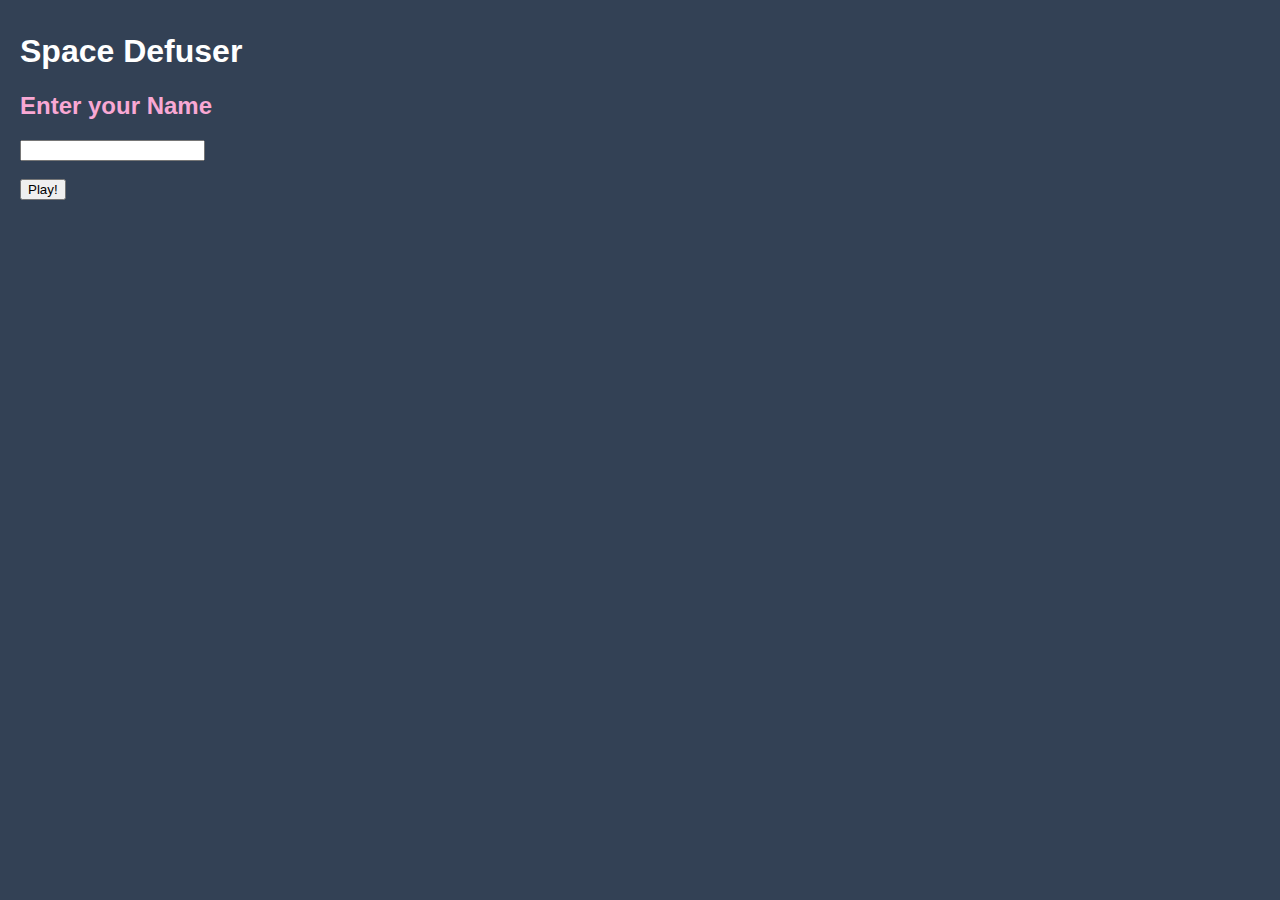
==== index.html @ 0398c288 "final proj test" ====
<!DOCTYPE html>
<html lang="en">
  <head>
    <title>Space Defuser</title>
    <script src="scripts/intro.js"></script>
    <link rel="stylesheet" href="styles/styles.css" />
  </head>
  <body>
    <h1 id="game">Space Defuser</h1>
    <h2 id="info">Enter your Name</h2>
    <div class="welcome">
        <input type="text" id="name"><br><br>
        <input type="button" id="play" value="Play!" onClick="buttonClicked()">
    </div>
  </body>
---- styles/styles.css ----
body {
    background-color: #334155;
    font-family: -apple-system, BlinkMacSystemFont, Segoe UI, Roboto, Oxygen,
      Ubuntu, Cantarell, Fira Sans, Droid Sans, Helvetica Neue, sans-serif;
    color: white;
    padding-left: 12px;
    padding-top: 4px;
  }
  
  h2 {
    color: #f9a8d4;
  }
  
  h3 {
    color: #89cff0
  }
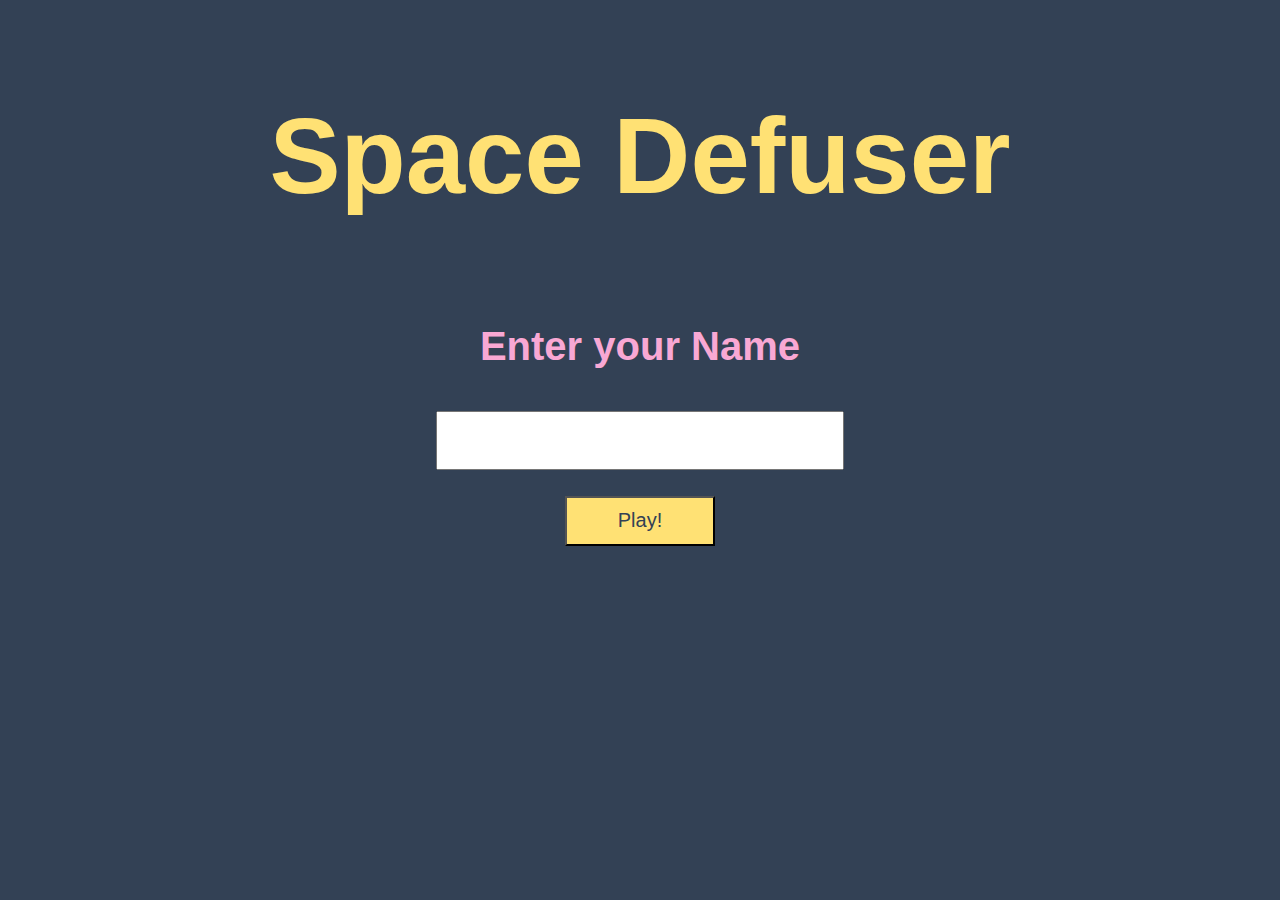
==== commit 582065f1: "17MarEdit" ====
--- a/index.html
+++ b/index.html
@@ -3,7 +3,7 @@
   <head>
     <title>Space Defuser</title>
     <script src="scripts/intro.js"></script>
-    <link rel="stylesheet" href="styles/styles.css" />
+    <link rel="stylesheet" href="styles.css" />
   </head>
   <body>
     <h1 id="game">Space Defuser</h1>
--- a/styles.css
+++ b/styles.css
@@ -0,0 +1,183 @@
+html, body {
+    background-color: #334155;
+    margin: 0;
+    height: 100%;
+    overflow: hidden;
+    text-align:center;
+    font-size: 16px;
+    font-family:'Courier New', Courier, monospace;
+    line-height: 1.6;
+    text-align: justify;
+    overflow-y:scroll;
+  }
+
+  #game {
+    font-size:80pt;
+    font-family: Impact, Haettenschweiler, 'Arial Narrow Bold', sans-serif;
+  }
+
+  #info {
+    font-family: Impact, Haettenschweiler, 'Arial Narrow Bold', sans-serif;
+  }
+
+  #name {
+    line-height: 2em;
+    font-size:20pt;
+    width:400px;
+    text-align:center;
+    margin:auto;
+  }
+
+  #play {
+    width: 150px;
+    height: 50px;
+    font-family: Impact, Haettenschweiler, 'Arial Narrow Bold', sans-serif;
+    color:#334155;
+    font-size: 15pt;
+    background-color:rgb(255, 225, 116);
+    margin:auto;
+  }
+
+  #understood {
+    width: 150px;
+    height: 40px;
+    font-family: Impact, Haettenschweiler, 'Arial Narrow Bold', sans-serif;
+    color:#334155;
+    font-size: 15pt;
+    background-color:rgb(255, 225, 116);
+    text-align: center;
+  }
+
+  #music {
+    width: 100px;
+    height: 50px;
+    font-family: Impact, Haettenschweiler, 'Arial Narrow Bold', sans-serif;
+    color:#334155;
+    font-size: 12pt;
+    background-color:rgb(255, 225, 116);
+    text-align: center;
+    vertical-align:text-bottom;
+  }
+
+  #playagain {
+    width: 100px;
+    height: 50px;
+    font-family: Impact, Haettenschweiler, 'Arial Narrow Bold', sans-serif;
+    color:#334155;
+    font-size: 12pt;
+    background-color:rgb(255, 225, 116);
+    text-align: center;
+    vertical-align:text-bottom;
+  }
+  
+  h1 {
+    font-size:70px;
+    color: rgb(255, 225, 116);
+    font-family: Impact, Haettenschweiler, 'Arial Narrow Bold', sans-serif;
+    text-align: center;
+  }
+
+  h2 {
+    font-size:40px;
+    color: #f9a8d4;
+    font-family: Impact, Haettenschweiler, 'Arial Narrow Bold', sans-serif;
+    text-align: center;
+  }
+  
+  h3 {
+    font-size:40px;
+    font-family: Impact, Haettenschweiler, 'Arial Narrow Bold', sans-serif;
+    color: #334155;
+    text-align: center;
+  }
+
+  .rules {
+    height: 550px;
+    margin:auto;
+    width: 500px;
+    border-top: 20px solid #89cff0;
+    border-right: 80px solid #89cff0;
+    border-left: 80px solid #89cff0;
+    border-bottom: 80px solid #89cff0;
+    text-align: left;
+    background-color: #89cff0;    
+  }
+
+  .welcome {
+    text-align:center;
+  }
+  
+  .flexbox {
+    display: flex;
+    flex-wrap: row;
+    justify-content: center;
+    margin:-20px;
+  }
+
+  .flagcount {
+    width:300px;
+    height: 75px;
+    background-color: black;
+    border: 1px solid white;
+    margin-left: 10px;
+    padding: 20px;
+    font-size: 40px;
+    align-self: center;
+    text-align: center;
+    color: rgb(255, 225, 116);
+    font-family: Impact, Haettenschweiler, 'Arial Narrow Bold', sans-serif;
+  }
+
+  #count {
+    font-size: 40px;
+    color: #f9a8d4;
+    font-family: Impact, Haettenschweiler, 'Arial Narrow Bold', sans-serif;
+    text-align: center;
+  }
+
+  .settings {
+    width:260px;
+    height: 365px;
+    background-color: black;
+    border: 1px solid white;
+    margin-top: 10px;
+    margin-left: 10px;
+    padding: 40px;
+    font-size: 40px;
+    align-self: center;
+    text-align: left;
+    color: rgb(255, 225, 116);
+    font-family: Impact, Haettenschweiler, 'Arial Narrow Bold', sans-serif;
+  }
+
+  #timer {
+    font-size: 40px;
+    color: #f9a8d4;
+    font-family: Impact, Haettenschweiler, 'Arial Narrow Bold', sans-serif;
+    text-align: left;
+  }
+
+  #table TR TD {
+    border:1px solid white;
+    width:30px;
+    height:30px;
+    color:black;
+    text-align: center;
+    font-weight: bold;
+  }
+
+  #table TR TD.black {
+    background-color: black;
+  }
+
+  #table TR TD.explosive {
+    background-color: red;
+  }
+
+  #table TR TD.changecolor {
+    background-color: green;
+  }
+
+  #table TR TD.suspectbomb {
+    background-color: orange;
+  }
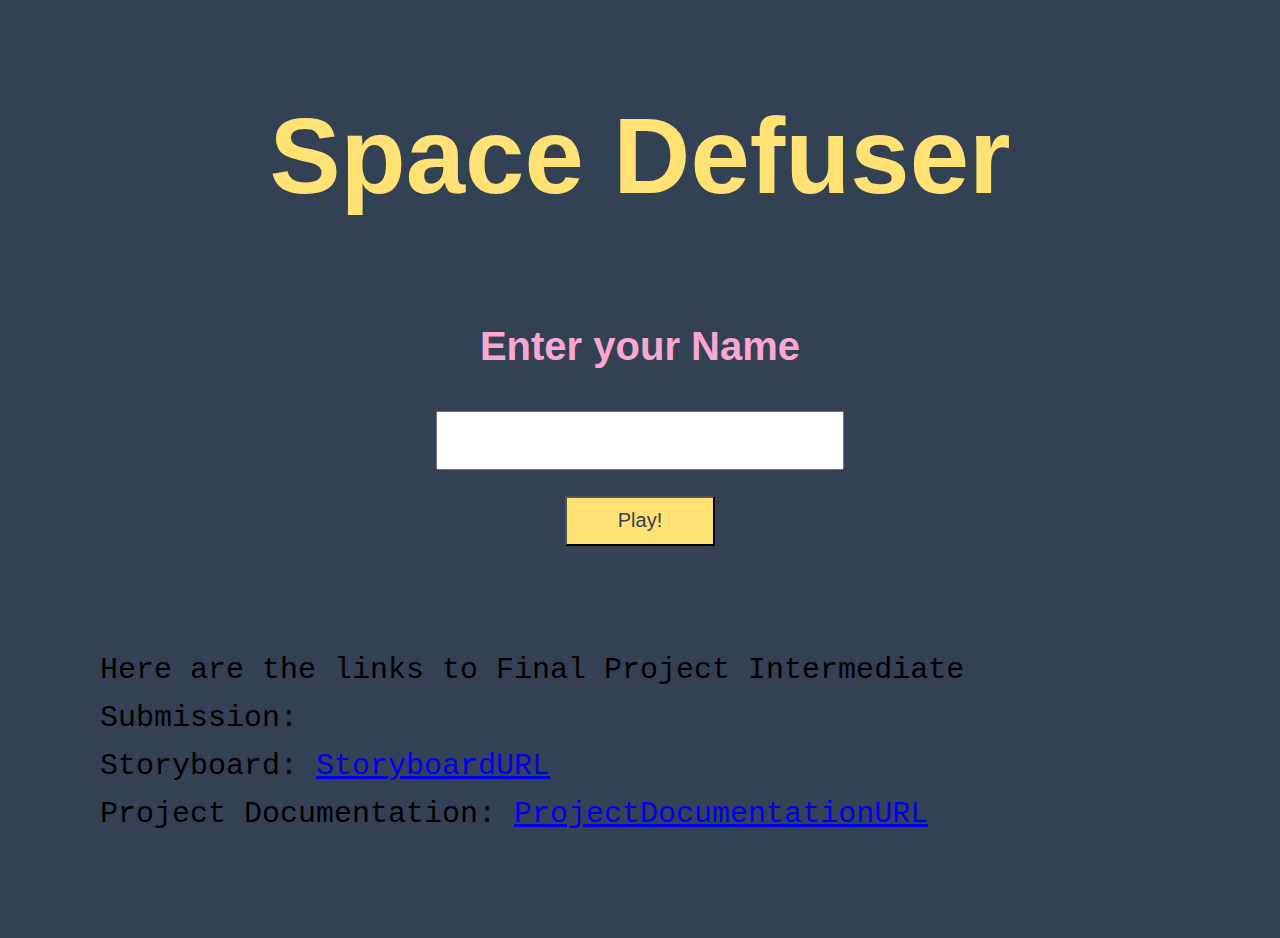
==== commit 3198b2bb: "18MarEdit" ====
--- a/index.html
+++ b/index.html
@@ -12,5 +12,12 @@
         <input type="text" id="name"><br><br>
         <input type="button" id="play" value="Play!" onClick="buttonClicked()">
     </div>
+    <p id="documents">
+      Here are the links to Final Project Intermediate Submission:<br>
+      Storyboard:
+      <a href="https://docs.google.com/document/d/1E50CFOgICCMCjyrUuTcIXUTx-auA1BA8fjfc2xCOo3Y/edit?usp=sharing">StoryboardURL</a><br>
+      Project Documentation:
+      <a href="https://docs.google.com/document/d/1GvKduLiOds7bujcu8YkxP5ePPtFzvCWM/edit?usp=sharing&ouid=107168157969095341674&rtpof=true&sd=true">ProjectDocumentationURL</a><br>
+    </p>
   </body>
     --- a/styles.css
+++ b/styles.css
@@ -181,3 +181,9 @@
   #table TR TD.suspectbomb {
     background-color: orange;
   }
+
+  #documents {
+    margin: 100px;
+    text-align: left;
+    font-size: 30px;
+  }
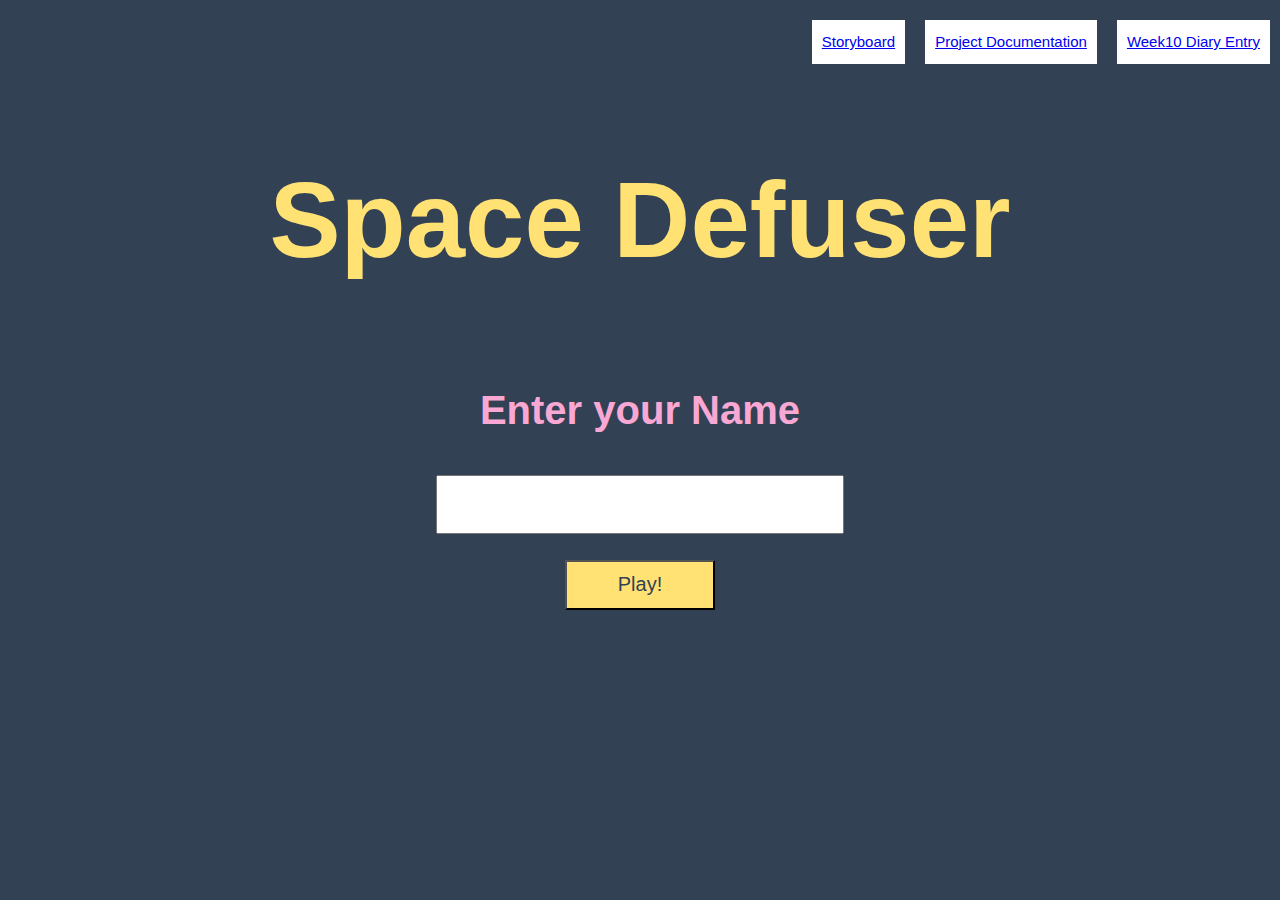
==== commit 19a723cb: "25MarEdit" ====
--- a/index.html
+++ b/index.html
@@ -6,18 +6,16 @@
     <link rel="stylesheet" href="styles.css" />
   </head>
   <body>
+    <div class="flexdocuments">
+      <div><a href="https://docs.google.com/document/d/1E50CFOgICCMCjyrUuTcIXUTx-auA1BA8fjfc2xCOo3Y/edit?usp=sharing">Storyboard</a></div>
+      <div><a href="https://docs.google.com/document/d/1GvKduLiOds7bujcu8YkxP5ePPtFzvCWM/edit?usp=sharing&ouid=107168157969095341674&rtpof=true&sd=true">Project Documentation</a></div>
+      <div><a href="https://docs.google.com/document/d/18EUr6sB0jA4iqJwgcO8rqrZdBJgOboQEwywwUfmiMR8/edit?usp=sharing">Week10 Diary Entry</a></div>
+    </div>
     <h1 id="game">Space Defuser</h1>
     <h2 id="info">Enter your Name</h2>
     <div class="welcome">
         <input type="text" id="name"><br><br>
         <input type="button" id="play" value="Play!" onClick="buttonClicked()">
     </div>
-    <p id="documents">
-      Here are the links to Final Project Intermediate Submission:<br>
-      Storyboard:
-      <a href="https://docs.google.com/document/d/1E50CFOgICCMCjyrUuTcIXUTx-auA1BA8fjfc2xCOo3Y/edit?usp=sharing">StoryboardURL</a><br>
-      Project Documentation:
-      <a href="https://docs.google.com/document/d/1GvKduLiOds7bujcu8YkxP5ePPtFzvCWM/edit?usp=sharing&ouid=107168157969095341674&rtpof=true&sd=true">ProjectDocumentationURL</a><br>
-    </p>
   </body>
     --- a/styles.css
+++ b/styles.css
@@ -114,6 +114,21 @@
     margin:-20px;
   }
 
+  .flexdocuments {
+    display: flex;
+    justify-content: right;
+  }
+
+  .flexdocuments > div {
+    background-color: white;
+    margin-top: 20px;
+    margin-left: 10px;
+    margin-right: 10px;
+    padding: 10px;
+    font-size: 15px;
+    font-family: Impact, Haettenschweiler, 'Arial Narrow Bold', sans-serif;
+  }
+
   .flagcount {
     width:300px;
     height: 75px;
@@ -183,6 +198,7 @@
   }
 
   #documents {
+    color:white;
     margin: 100px;
     text-align: left;
     font-size: 30px;
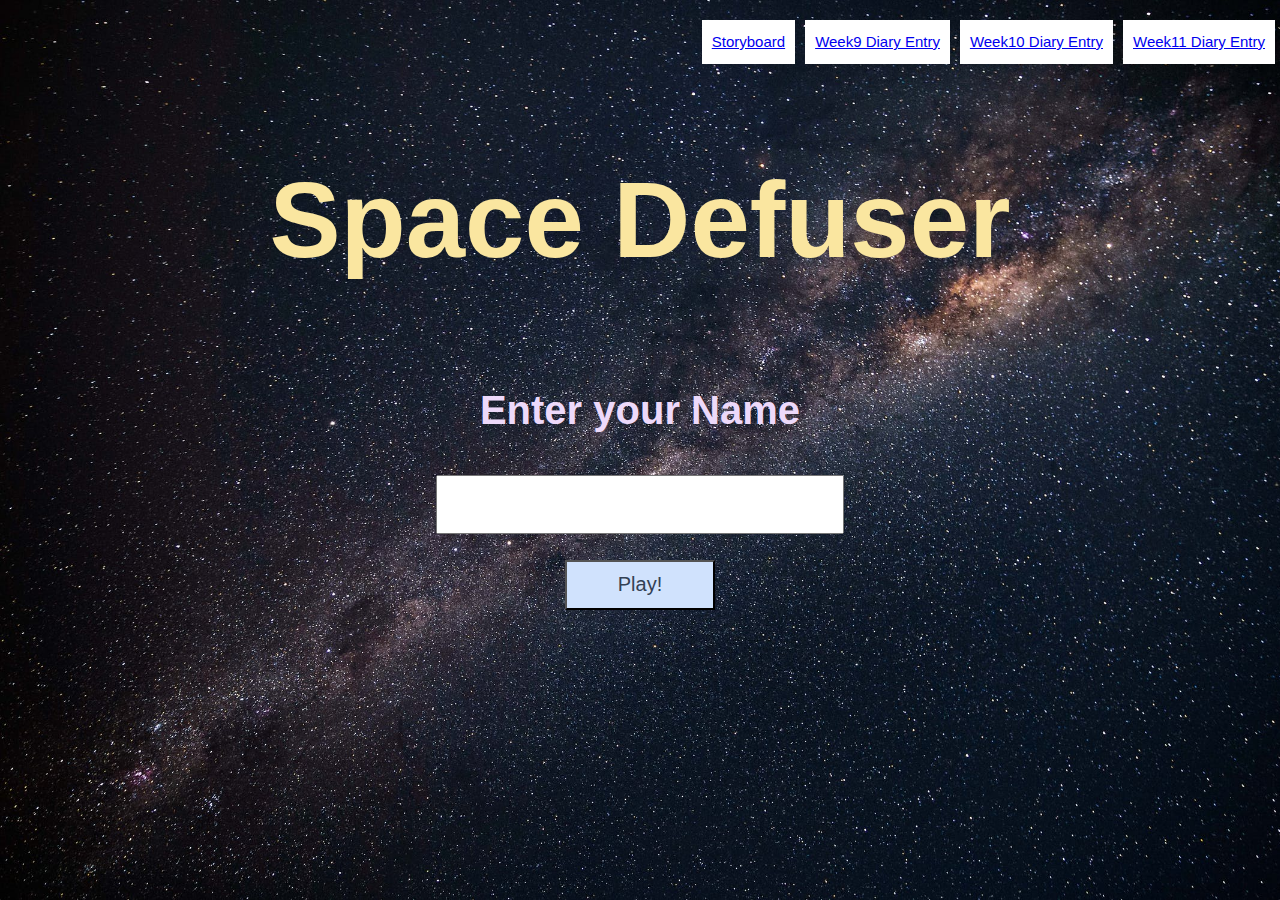
==== commit 9033f702: "1AprEdit" ====
--- a/index.html
+++ b/index.html
@@ -8,8 +8,9 @@
   <body>
     <div class="flexdocuments">
       <div><a href="https://docs.google.com/document/d/1E50CFOgICCMCjyrUuTcIXUTx-auA1BA8fjfc2xCOo3Y/edit?usp=sharing">Storyboard</a></div>
-      <div><a href="https://docs.google.com/document/d/1GvKduLiOds7bujcu8YkxP5ePPtFzvCWM/edit?usp=sharing&ouid=107168157969095341674&rtpof=true&sd=true">Project Documentation</a></div>
+      <div><a href="https://docs.google.com/document/d/1GvKduLiOds7bujcu8YkxP5ePPtFzvCWM/edit?usp=sharing&ouid=107168157969095341674&rtpof=true&sd=true">Week9 Diary Entry</a></div>
       <div><a href="https://docs.google.com/document/d/18EUr6sB0jA4iqJwgcO8rqrZdBJgOboQEwywwUfmiMR8/edit?usp=sharing">Week10 Diary Entry</a></div>
+      <div><a href="https://docs.google.com/document/d/1GF6iF9Q_RqF6mX-VfONc-6yamp__5xSaHBkvubjEXXQ/edit?usp=sharing">Week11 Diary Entry</a></div>
     </div>
     <h1 id="game">Space Defuser</h1>
     <h2 id="info">Enter your Name</h2>
--- a/styles.css
+++ b/styles.css
@@ -1,5 +1,6 @@
 html, body {
-    background-color: #334155;
+    background-image: url("resources/space3.jpeg");
+    background-size:cover;
     margin: 0;
     height: 100%;
     overflow: hidden;
@@ -34,7 +35,7 @@
     font-family: Impact, Haettenschweiler, 'Arial Narrow Bold', sans-serif;
     color:#334155;
     font-size: 15pt;
-    background-color:rgb(255, 225, 116);
+    background-color:rgb(208, 226, 253);
     margin:auto;
   }
 
@@ -44,7 +45,7 @@
     font-family: Impact, Haettenschweiler, 'Arial Narrow Bold', sans-serif;
     color:#334155;
     font-size: 15pt;
-    background-color:rgb(255, 225, 116);
+    background-color:rgb(208, 226, 253);
     text-align: center;
   }
 
@@ -54,7 +55,7 @@
     font-family: Impact, Haettenschweiler, 'Arial Narrow Bold', sans-serif;
     color:#334155;
     font-size: 12pt;
-    background-color:rgb(255, 225, 116);
+    background-color:rgb(208, 226, 253);
     text-align: center;
     vertical-align:text-bottom;
   }
@@ -65,21 +66,21 @@
     font-family: Impact, Haettenschweiler, 'Arial Narrow Bold', sans-serif;
     color:#334155;
     font-size: 12pt;
-    background-color:rgb(255, 225, 116);
+    background-color:rgb(208, 226, 253);
     text-align: center;
     vertical-align:text-bottom;
   }
   
   h1 {
     font-size:70px;
-    color: rgb(255, 225, 116);
+    color: rgb(250, 230, 160);
     font-family: Impact, Haettenschweiler, 'Arial Narrow Bold', sans-serif;
     text-align: center;
   }
 
   h2 {
     font-size:40px;
-    color: #f9a8d4;
+    color: rgb(237, 217, 250);
     font-family: Impact, Haettenschweiler, 'Arial Narrow Bold', sans-serif;
     text-align: center;
   }
@@ -89,18 +90,26 @@
     font-family: Impact, Haettenschweiler, 'Arial Narrow Bold', sans-serif;
     color: #334155;
     text-align: center;
+  }
+
+  h4 {
+    font-size:40px;
+    font-family: Impact, Haettenschweiler, 'Arial Narrow Bold', sans-serif;
+    color: rgb(240, 224, 251);
+    text-align: center;
+    line-height: 0px;
   }
 
   .rules {
     height: 550px;
     margin:auto;
     width: 500px;
-    border-top: 20px solid #89cff0;
-    border-right: 80px solid #89cff0;
-    border-left: 80px solid #89cff0;
-    border-bottom: 80px solid #89cff0;
-    text-align: left;
-    background-color: #89cff0;    
+    padding-top:50px;
+    padding-left:80px;
+    padding-right:80px;
+    padding-bottom:80px;
+    text-align: left;
+    background-color: rgba(240, 224, 251, 0.7);  
   }
 
   .welcome {
@@ -122,8 +131,8 @@
   .flexdocuments > div {
     background-color: white;
     margin-top: 20px;
-    margin-left: 10px;
-    margin-right: 10px;
+    margin-left: 5px;
+    margin-right: 5px;
     padding: 10px;
     font-size: 15px;
     font-family: Impact, Haettenschweiler, 'Arial Narrow Bold', sans-serif;
@@ -132,20 +141,19 @@
   .flagcount {
     width:300px;
     height: 75px;
-    background-color: black;
-    border: 1px solid white;
+    background-color:rgba(51, 65, 85, 0.6);
+    border: 2px solid white;
     margin-left: 10px;
     padding: 20px;
     font-size: 40px;
     align-self: center;
     text-align: center;
-    color: rgb(255, 225, 116);
     font-family: Impact, Haettenschweiler, 'Arial Narrow Bold', sans-serif;
   }
 
   #count {
     font-size: 40px;
-    color: #f9a8d4;
+    color: rgb(240, 224, 251);
     font-family: Impact, Haettenschweiler, 'Arial Narrow Bold', sans-serif;
     text-align: center;
   }
@@ -153,21 +161,22 @@
   .settings {
     width:260px;
     height: 365px;
-    background-color: black;
-    border: 1px solid white;
+    background-color:rgba(51, 65, 85, 0.6);
+    border: 2px solid white;
     margin-top: 10px;
     margin-left: 10px;
     padding: 40px;
     font-size: 40px;
+    line-height: 80px;
     align-self: center;
     text-align: left;
-    color: rgb(255, 225, 116);
+    color: rgb(240, 224, 251);
     font-family: Impact, Haettenschweiler, 'Arial Narrow Bold', sans-serif;
   }
 
   #timer {
     font-size: 40px;
-    color: #f9a8d4;
+    color: rgb(237, 217, 250);
     font-family: Impact, Haettenschweiler, 'Arial Narrow Bold', sans-serif;
     text-align: left;
   }
@@ -193,13 +202,15 @@
     background-color: green;
   }
 
-  #table TR TD.suspectbomb {
-    background-color: orange;
-  }
-
   #documents {
     color:white;
     margin: 100px;
     text-align: left;
     font-size: 30px;
   }
+
+  #character {
+    font-size: 60px;
+    position: absolute;
+    transform: translate(-50%,-50%);
+  }
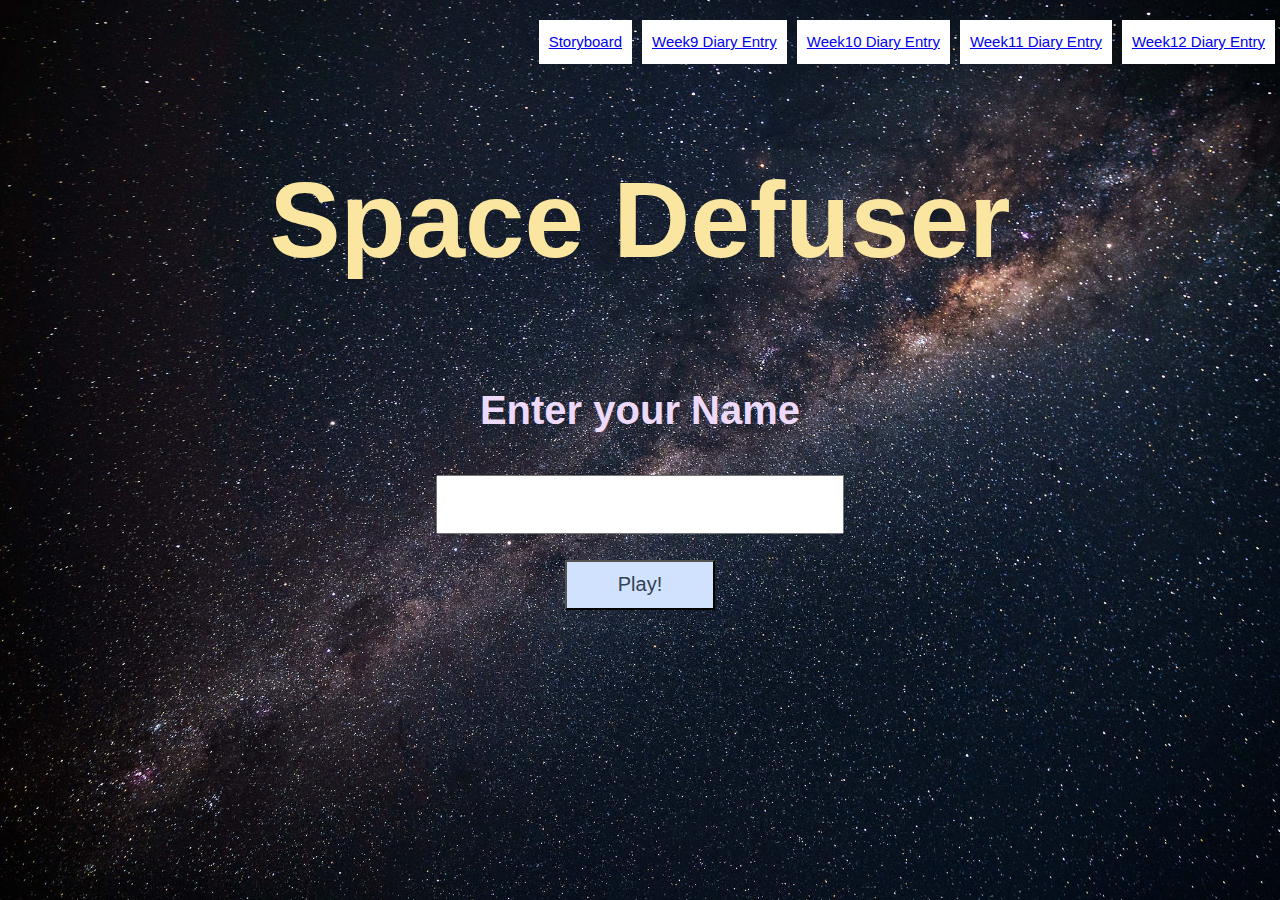
==== commit 304d5967: "8AprEdit" ====
--- a/index.html
+++ b/index.html
@@ -11,6 +11,7 @@
       <div><a href="https://docs.google.com/document/d/1GvKduLiOds7bujcu8YkxP5ePPtFzvCWM/edit?usp=sharing&ouid=107168157969095341674&rtpof=true&sd=true">Week9 Diary Entry</a></div>
       <div><a href="https://docs.google.com/document/d/18EUr6sB0jA4iqJwgcO8rqrZdBJgOboQEwywwUfmiMR8/edit?usp=sharing">Week10 Diary Entry</a></div>
       <div><a href="https://docs.google.com/document/d/1GF6iF9Q_RqF6mX-VfONc-6yamp__5xSaHBkvubjEXXQ/edit?usp=sharing">Week11 Diary Entry</a></div>
+      <div><a href="https://docs.google.com/document/d/1wjFGoMWE6t1NJh5I7iiyN5Vzraj9R7jQE5yYYQmTrvI/edit?usp=sharing">Week12 Diary Entry</a></div>
     </div>
     <h1 id="game">Space Defuser</h1>
     <h2 id="info">Enter your Name</h2>
--- a/styles.css
+++ b/styles.css
@@ -71,6 +71,39 @@
     vertical-align:text-bottom;
   }
   
+  .mode {
+    text-align: center;
+    margin:60px;
+  }
+
+  #gamemode {
+    margin-top:150px;
+  }
+
+  #competitivemode {
+    width: 300px;
+    height: 400px;
+    font-family: Impact, Haettenschweiler, 'Arial Narrow Bold', sans-serif;
+    color:#334155;
+    font-size: 25pt;
+    background-color:rgb(208, 226, 253);
+    text-align: center;
+    vertical-align:text-bottom;
+    margin-right:30px;
+  }
+
+  #leisuremode {
+    width: 300px;
+    height: 400px;
+    font-family: Impact, Haettenschweiler, 'Arial Narrow Bold', sans-serif;
+    color:#334155;
+    font-size: 25pt;
+    background-color:rgb(208, 226, 253);
+    text-align: center;
+    vertical-align:text-bottom;
+    margin-left:30px;
+  }
+
   h1 {
     font-size:70px;
     color: rgb(250, 230, 160);
@@ -86,7 +119,7 @@
   }
   
   h3 {
-    font-size:40px;
+    font-size:38px;
     font-family: Impact, Haettenschweiler, 'Arial Narrow Bold', sans-serif;
     color: #334155;
     text-align: center;
@@ -101,7 +134,8 @@
   }
 
   .rules {
-    height: 550px;
+    font-size:18px;
+    height: 580px;
     margin:auto;
     width: 500px;
     padding-top:50px;
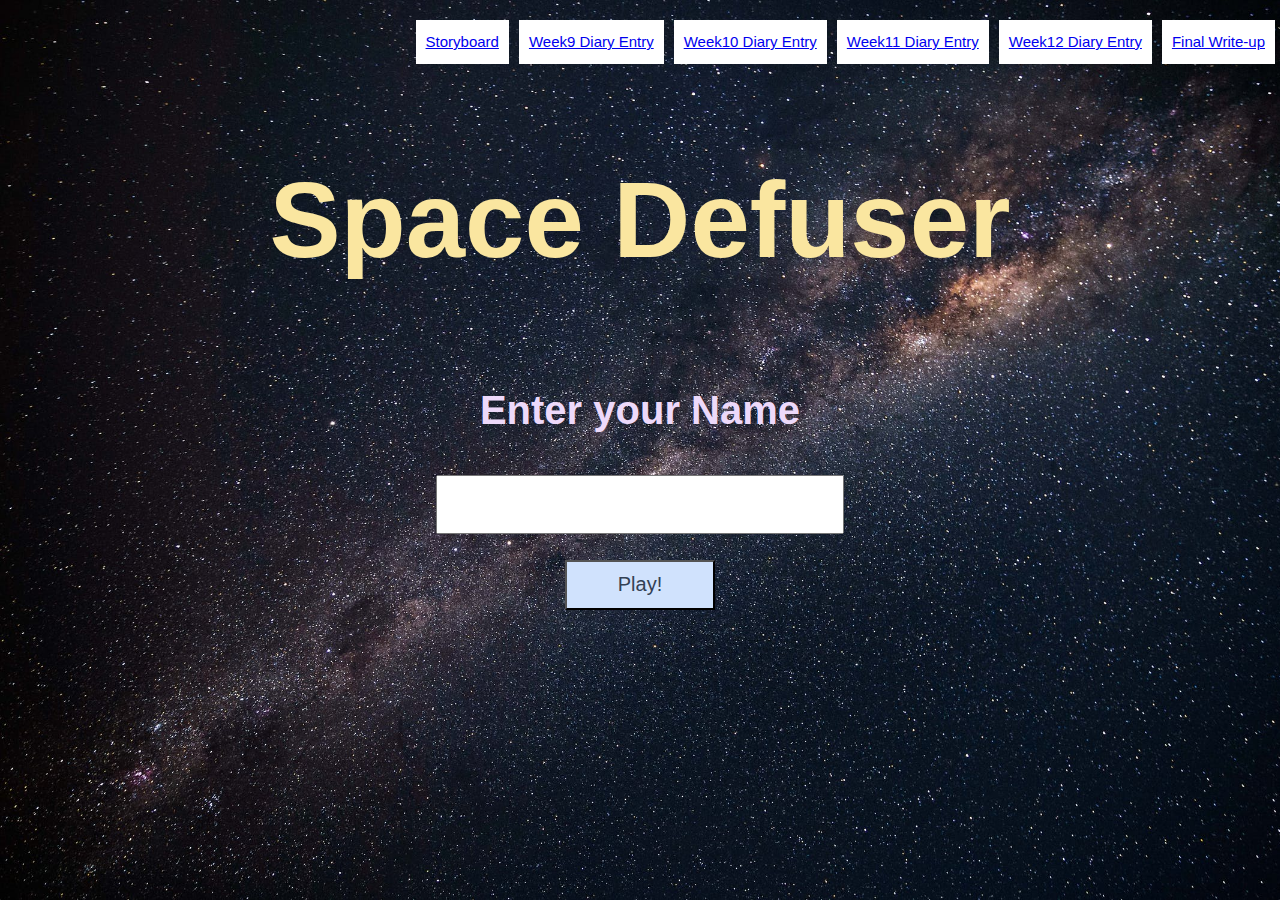
==== commit c574d648: "14AprEdit" ====
--- a/index.html
+++ b/index.html
@@ -12,6 +12,7 @@
       <div><a href="https://docs.google.com/document/d/18EUr6sB0jA4iqJwgcO8rqrZdBJgOboQEwywwUfmiMR8/edit?usp=sharing">Week10 Diary Entry</a></div>
       <div><a href="https://docs.google.com/document/d/1GF6iF9Q_RqF6mX-VfONc-6yamp__5xSaHBkvubjEXXQ/edit?usp=sharing">Week11 Diary Entry</a></div>
       <div><a href="https://docs.google.com/document/d/1wjFGoMWE6t1NJh5I7iiyN5Vzraj9R7jQE5yYYQmTrvI/edit?usp=sharing">Week12 Diary Entry</a></div>
+      <div><a href="https://docs.google.com/document/d/1IhAU8xp6R8W-fDorCCt9W0L0aWpNVcynq2DMGydOp8A/edit?usp=sharing">Final Write-up</a></div>
     </div>
     <h1 id="game">Space Defuser</h1>
     <h2 id="info">Enter your Name</h2>
--- a/styles.css
+++ b/styles.css
@@ -51,7 +51,7 @@
 
   #music {
     width: 100px;
-    height: 50px;
+    height: 47px;
     font-family: Impact, Haettenschweiler, 'Arial Narrow Bold', sans-serif;
     color:#334155;
     font-size: 12pt;
@@ -62,7 +62,29 @@
 
   #playagain {
     width: 100px;
-    height: 50px;
+    height: 47px;
+    font-family: Impact, Haettenschweiler, 'Arial Narrow Bold', sans-serif;
+    color:#334155;
+    font-size: 12pt;
+    background-color:rgb(208, 226, 253);
+    text-align: center;
+    vertical-align:text-bottom;
+  }
+
+  #changeLeisure {
+    width: 100px;
+    height: 47px;
+    font-family: Impact, Haettenschweiler, 'Arial Narrow Bold', sans-serif;
+    color:#334155;
+    font-size: 12pt;
+    background-color:rgb(208, 226, 253);
+    text-align: center;
+    vertical-align:text-bottom;
+  }
+
+  #changeCompetitive {
+    width: 100px;
+    height: 47px;
     font-family: Impact, Haettenschweiler, 'Arial Narrow Bold', sans-serif;
     color:#334155;
     font-size: 12pt;
@@ -131,13 +153,15 @@
     color: rgb(240, 224, 251);
     text-align: center;
     line-height: 0px;
+    margin-top: 30px;
+    margin-bottom: 60px;
   }
 
   .rules {
     font-size:18px;
-    height: 580px;
+    height: 640px;
     margin:auto;
-    width: 500px;
+    width: 545px;
     padding-top:50px;
     padding-left:80px;
     padding-right:80px;
@@ -173,7 +197,7 @@
   }
 
   .flagcount {
-    width:300px;
+    width:380px;
     height: 75px;
     background-color:rgba(51, 65, 85, 0.6);
     border: 2px solid white;
@@ -193,15 +217,15 @@
   }
 
   .settings {
-    width:260px;
+    width:340px;
     height: 365px;
     background-color:rgba(51, 65, 85, 0.6);
     border: 2px solid white;
     margin-top: 10px;
     margin-left: 10px;
     padding: 40px;
-    font-size: 40px;
-    line-height: 80px;
+    font-size: 30px;
+    line-height: 65px;
     align-self: center;
     text-align: left;
     color: rgb(240, 224, 251);
@@ -209,7 +233,7 @@
   }
 
   #timer {
-    font-size: 40px;
+    font-size: 30px;
     color: rgb(237, 217, 250);
     font-family: Impact, Haettenschweiler, 'Arial Narrow Bold', sans-serif;
     text-align: left;
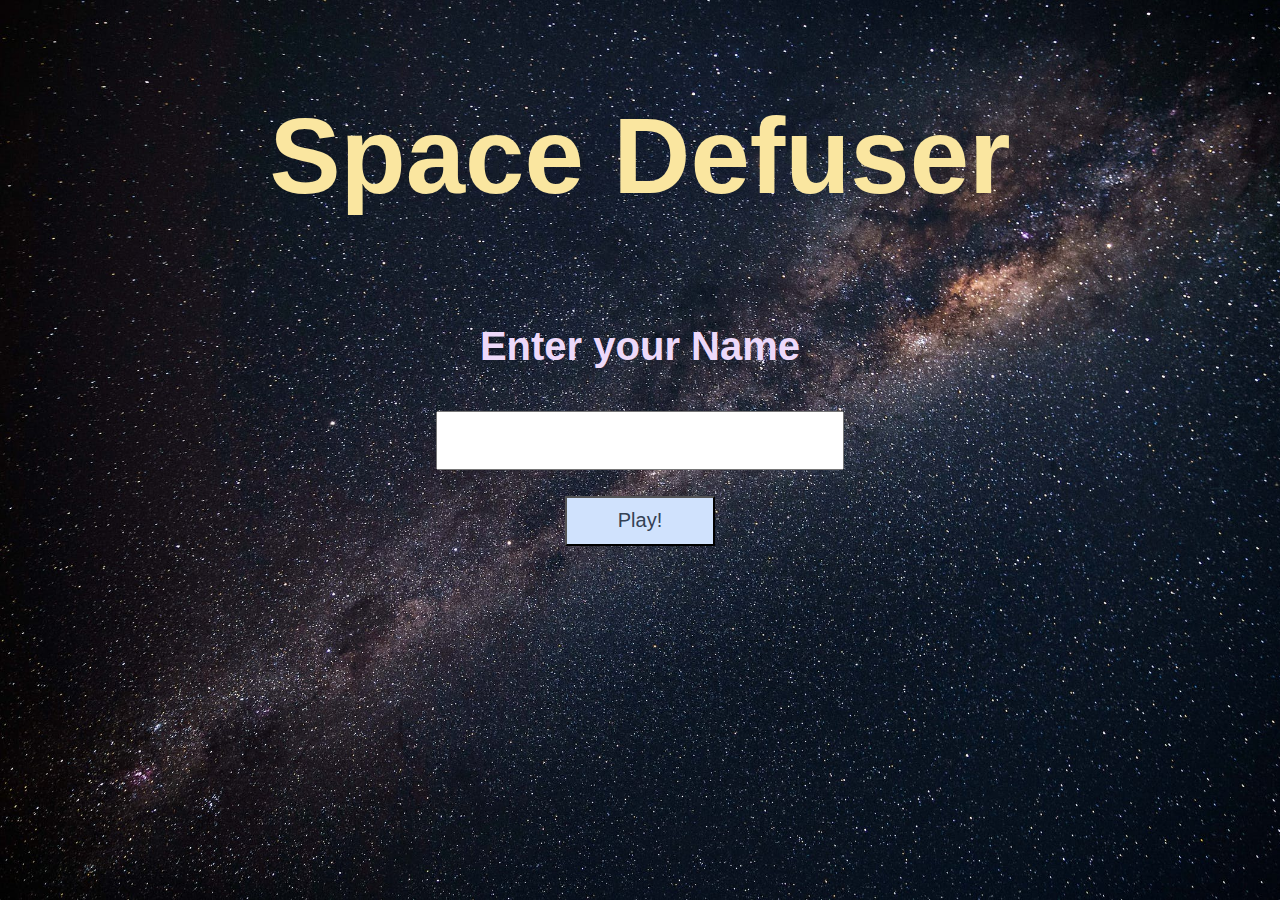
==== commit d031cda2: "lastver" ====
--- a/index.html
+++ b/index.html
@@ -6,14 +6,6 @@
     <link rel="stylesheet" href="styles.css" />
   </head>
   <body>
-    <div class="flexdocuments">
-      <div><a href="https://docs.google.com/document/d/1E50CFOgICCMCjyrUuTcIXUTx-auA1BA8fjfc2xCOo3Y/edit?usp=sharing">Storyboard</a></div>
-      <div><a href="https://docs.google.com/document/d/1GvKduLiOds7bujcu8YkxP5ePPtFzvCWM/edit?usp=sharing&ouid=107168157969095341674&rtpof=true&sd=true">Week9 Diary Entry</a></div>
-      <div><a href="https://docs.google.com/document/d/18EUr6sB0jA4iqJwgcO8rqrZdBJgOboQEwywwUfmiMR8/edit?usp=sharing">Week10 Diary Entry</a></div>
-      <div><a href="https://docs.google.com/document/d/1GF6iF9Q_RqF6mX-VfONc-6yamp__5xSaHBkvubjEXXQ/edit?usp=sharing">Week11 Diary Entry</a></div>
-      <div><a href="https://docs.google.com/document/d/1wjFGoMWE6t1NJh5I7iiyN5Vzraj9R7jQE5yYYQmTrvI/edit?usp=sharing">Week12 Diary Entry</a></div>
-      <div><a href="https://docs.google.com/document/d/1IhAU8xp6R8W-fDorCCt9W0L0aWpNVcynq2DMGydOp8A/edit?usp=sharing">Final Write-up</a></div>
-    </div>
     <h1 id="game">Space Defuser</h1>
     <h2 id="info">Enter your Name</h2>
     <div class="welcome">
